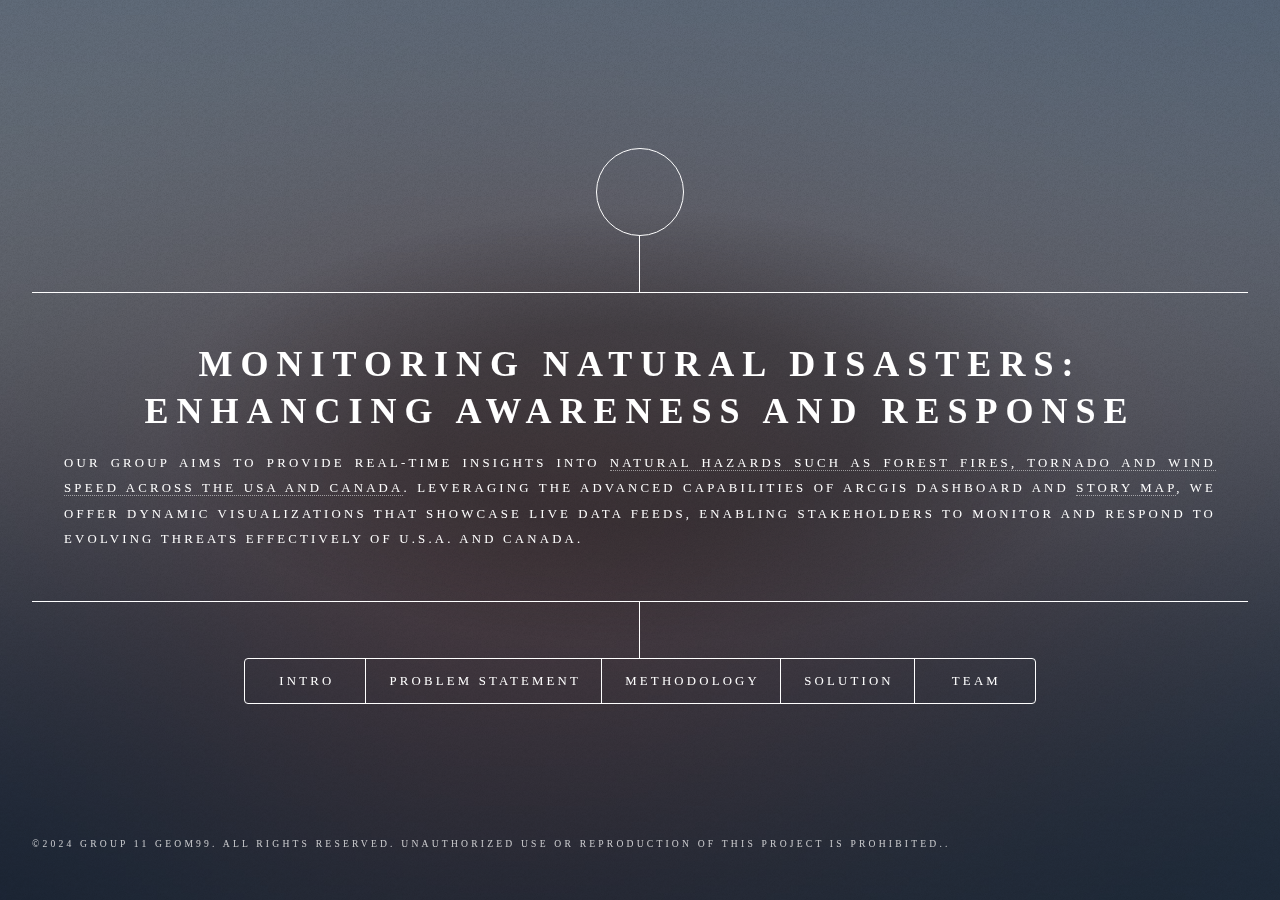
==== html5up-dimension/index.html @ 72789206 "Update index.html" ====
<!DOCTYPE HTML>
<!--
	Dimension by HTML5 UP
	html5up.net | @ajlkn
	Free for personal and commercial use under the CCA 3.0 license (html5up.net/license)
-->
<html lang="en">
	<head>
		<title>Group 11</title>
		<meta charset="utf-8" >
		<meta name="viewport" content="width=device-width, initial-scale=1, user-scalable=yes">
		<link rel="stylesheet" href="assets/css/main.css">
		<noscript><link rel="stylesheet" href="assets/css/noscript.css" ></noscript>
	</head>
	<body class="is-preload">

		<!-- Wrapper -->
			<div id="wrapper">

				<!-- Header -->
					<header id="header">
						<div class="logo">
							<span class="icon fa-gem"></span>
						</div>
						<div class="content">
							<div class="inner">
								<h1>Monitoring Natural Disasters: Enhancing Awareness and Response</h1>
								<p>Our Group aims to provide real-time insights into <a href="https://fleming.maps.arcgis.com/apps/dashboards/8a2d1b7e63964577b6f9c015d7551d9a">natural hazards such as forest fires, Tornado and Wind Speed across the USA and Canada</a>. Leveraging the advanced capabilities of ArcGIS Dashboard and <a href="https://storymaps.arcgis.com/stories/5abc1f17b7b74ac8928e2589fb043d8c">Story Map</a>, we offer dynamic visualizations that showcase live data feeds, enabling stakeholders to monitor and respond to evolving threats effectively of U.S.A. and Canada.</p>
							
							</div>
						</div>
						<nav>
							<ul>
								<li><a href="#intro">INTRO</a></li>
								<li><a href="#problem">PROBLEM STATEMENT</a></li>
								<li><a href="#methods">METHODOLOGY</a></li>
								<li><a href="#about">SOLUTION</a></li>
								<li><a href="#team">TEAM</a></li>
								<!--<li><a href="#elements">Elements</a></li>-->
							</ul>
						</nav>
					</header>

				<!-- Main -->
					<div id="main">

						<!-- Intro -->
							<article id="intro">
								<h2 class="major">Intro</h2>
								<span class="image main"><img src="images/Intro.jpg" alt="" ></span>
								<p>Over the past five weeks of our GEOM099 course, we explored various web technologies, with a keen eye on Geographic Information Systems (GIS) tools. 
									As a group, we are dedicated to enhancing disaster awareness and fostering rapid response by monitoring active natural disasters. 
									We focused on creating a comprehensive web interface to provide real-time data compilation on natural disasters over Canada and the US, specifically earthquakes, wildfires, and tornadoes. </p>
								<p>We aimed to design a solution that not only aggregates and visualizes live disaster data effectively but also prioritizes ease of use for end users. 
									ArcGIS suite stood out for its intuitive interface and robust features. We included ArcGIS Online as for database management and web map creation, ArcGIS Dashboards to showcase data in a straightforward way, and ArcGIS StoryMaps for background information and more details. 
									By documenting contributions and maintaining transparent communication, we ensured a focus on user interface design throughout development. </p>
								<p>As we near completion, we're excited to unveil our visually appealing and intuitive web platforms. 
									This project highlights our dedication to delivering impactful solutions that prioritize user experience and accessibility in GIS technology.</p>
								<p>Whether you're an individual seeking to stay informed or an organization dedicated to disaster preparedness, there are numerous ways to get involved. 
									Explore our website to learn more about our work, initiatives, and team members.</p>
							</article>

						<!-- PS -->
							<article id="problem">
								<h2 class="major">Problem statement</h2>
								<h3>Ideal</h3>
									<p>An available web platform to effectively present multiple live data feeds, focusing on real-time visualization of natural hazards, including wildfires, earthquakes, potential tornados (windspeed) in the United States and Canada.</p>
								<h3>Reality</h3>
									<p>The existing available materials lack user-friendliness and accessibility, hindering the public from obtaining and comprehending important information (live updates) regarding natural hazards. </p>
								<h3>Consequences</h3>
									<p>The public remains unaware of critical environmental concerns caused by natural hazards, and not getting time-efficient alarms, leading to long-term concerns. </p>
								<h3>Proposal</h3>
									<p>Present multiple live natural hazards data with various web platforms effectively.</p>
								<h3>Technologies</h3>
									<p>Esri Suites such as ArcGIS Online, ArcGIS Dashboard, ArcGIS Storymap. </p>
							</article>
						
						<!-- Methods -->
							<article id="methods">
								<h2 class="major">Methodology</h2>
								<p>Our project adopted a multifaceted approach by creating web maps, and integrating dashboards and story maps to effectively address our problem statement. </p>
								<h3>Data Acquisition</h3>
								<p>To initiate our project, we undertook extensive research to acquire relevant data. 
									Despite encountering numerous data sources, many were limited to historical events or provided static downloads. 
									To ensure the continuous relevance and reliability of our information, we actively retrieved live data from ArcGIS Living Atlas. </p>
							    
								<h3>Data Processing</h3>
								<p>Processing data directly on the web as opposed to local files and software is essential, as it allows for seamless integration of various data formats onto web platforms such as AGOL. 
									Additionally, by processing data online, we ensure accessibility and collaboration among team members.</p>
								<p>We were able to process various data formats onto the web, including csv, shapefile, json/geojson (feature layer), ogc wfs/wms web service, file geodatabase, arcgis server web service, ogc api, ...(what else). 
									Here are some highlights of the importing process.</p>
								<h4>CSV</h4>
									<p>We published CSV files as feature layers to augment the functionality and efficacy of our solutions. ...(write more)</p>
								<h4>WFS and WMS</h4>
									<p>Utilizing WFS (Web Feature Service) and WMS (Web Map Service) was instrumental in updating the NASA FIRMS live wildfires data. 
										Through an URL provided by NASA, the data was integrated seamlessly into our platform, ensuring its real-time nature. 
										Additionally, enabling the "set refresh interval" feature ensures that the data is continuously updated at predefined intervals, maintaining its accuracy.</p>
									<span class="image main"><img src="images/WFSimport.PNG" alt="" ></span>
								<h4>Combining Different Datasets Through ArcGIS Merging Tool</h4>
									<p>Identify the layers you want to merge, which can be feature layers, CSV files, or shapefiles. And, add the layers to the Map Viewer. By using the Merge tool in the Analysis tab to combine the layers. The Merge tool combines features from two layers of the same feature type into a new layer.
In the Merge settings, select the fields you want to include and how to handle them (rename, remove, or match). Check the estimated ArcGIS Online credits required before running the analysis. Save the merged layer to your content. Verify the merged layer and use it in your maps and apps.
</p>
								<!--<span class="image main"><source src="images/record.MP4" type="video/mp4"></span>-->
								<video width="1920" height="900" autoplay>
									<source src="images/record.mp4" type="video/mp4">
									Your browser does not support the video tag.
								</video>
 
								<h4>Masking Features on a Web Map</h4>
									<p>Masking Features on a Web Map
										Given that the live earthquake data source encompassed global events, masking techniques on AGOL were employed to focus solely on the US and Canada. 
										This ensures that our web map provides relevant and localized information to our target audience.</p>
									<span class="image main"><img src="images/Masking.PNG" alt="" ></span>
								<h3>Web Platform Production</h3>
								<p>To enhance user experience, we implemented strategies to dynamically modify the data, including decluttering the map by toggling off unnecessary layers. </p>
								<p>......</p>
								<h3>Story Map</h3>
								<p>Following the creation of the ArcGIS Dashboard, we used the ArcGIS Platform to create a Story Map that captured the main ideas of our project. 
									This Story Map was created to improve the user's understanding of our project. We demonstrated how to create an interactive dashboard that displays real-time hazard data and draws boundaries between hazardous circumstances in the USA and Canada. 
									We utilized maps, multimedia content, textual elements, Dashboard and a variety of other components to construct our Story Map.We wanted to clarify the various advantages that come with using a dashboard with this story. </p>
								<h3>Concerns and Future Steps</h3>
								<p>While the NASA FIRMS wildfire data provided live updates, we encountered challenges such as including non-relevant hotspots, like industrial emissions. 
									In future trials, we aim to refine our data filtering techniques to enhance the accuracy of our visualizations. </p>
								<p>Moreover, exploring scripting options to actively read updating csv files could further augment our data acquisition capabilities.</p>
								<p>...... Things we didn't do? Things to improve?</p>
								<!--<p>This meticulous approach aimed to provide users with clear and concise information, preventing the map from appearing overly cluttered or overwhelming. By amalgamating technical expertise with innovative strategies, our objective was to craft a seamless and intuitive platform for accessing real-time data on natural disasters in the USA and Canada.</p>-->
							</article>
						
						<!-- About -->
							<article id="about">
								<h2 class="major">Deliverables</h2>
								<p>We intended to deliver two primary outcomes for our project: ArcGIS Dashboards and ArcGIS StoryMaps. The dashboard featured all real-time data integrated into a single web map, offering a user-friendly interface for monitoring forest fires, earthquakes, and tornadoes across the USA and Canada. 
									We've enhanced the dashboard's interactivity and user-friendliness by incorporating various elements to improve data visualization</p>
								<h3 class="major"><a href="https://fleming.maps.arcgis.com/apps/dashboards/8a2d1b7e63964577b6f9c015d7551d9a">Natural Hazards Dashboard</a></h3>
								<span class="image main"><img src="images/DASHBOARDnew.png" alt=""></span>
								<p> We collected real-time data from various authoritative sources. The earthquakes, forest fires, and tornadoes were from United States Geological Survey (USGS), the National Interagency Fire Center (NIFC), Natural Resource Canada (NRCan), Integrated Reporting of Wildland-Fire Information (IRWIN), and the National Oceanic and Atmospheric Administration (NOAA) respectively. 
									Through ArcGIS Online and ArcGIS Dashboards, we designed a user-friendly interface with interactive maps, charts, and widgets to visualize key metrics and trends in real-time. Our dashboard updated the latest information continuously, providing timely insights.
								</p>
								<p>We had maps on our dashboard displaying real-time data together with various map-enhancing components. The pie chart showcased causes of forest fires in USA, and active fire stages in Canada. More forest fires information like counts and covered area size were included in tables. 
									The earthquake magnitude across both countries was shown in a bar graph. Storm information for the US was displayed in a line graph and a gauge. There was also a website with weather update on selected locations in Canada. 
									The interface design for browsing real-time data was straightforward and user-friendly.
								</p>
								<h3 class="major"><a href="https://storymaps.arcgis.com/stories/5abc1f17b7b74ac8928e2589fb043d8c">Natural Hazards Story Map</a></h3>
								<span class="image main"><img src="images/StoryMap.JPG" alt=""></span>
								 <a href="images/Natural_Hazard_Monitoring.pdf">Download PDF</a>
                                                                 <button onclick="window.location.href='https://storymaps.arcgis.com/stories/5abc1f17b7b74ac8928e2589fb043d8c;">Click me</button>

								<br>
								<p> ArcGIS StoryMaps, developed by Esri, is a versatile platform designed for users to craft engaging narratives using maps, text, multimedia content, and various other elements.
								In our application of ArcGIS StoryMaps, we utilized it to showcase the current hazard conditions in both the USA and Canada. We demonstrated how we created an interactive dashboard to visualize live hazard data, illustrating the potential benefits derived from utilizing a dashboard.
								</p>
								<p>The following image shows the map of the active wild fires of USA and Canada. Live data helps in early detection and monitoring of wildfires. It can help to identify areas with high risk and issue timely evacuation orders to ensure public safety.</p>
								<span class="image main"><img src="images/Wildfire.png" alt=""></span>
								<p>The next image shows the map of the earthquakes of USA and Canada. Live earthquake data is crucial for early warning systems, helping emergency responders to access the magnitude and location of an earthquake rapidly.</p>
								<span class="image main"><img src="images/Earthquake.PNG" alt=""></span>
								<p>The third image shows the map of the storms across the USA and Canada. The live data of windspeed is crucial for issuing early warnings, reducing the potential risk. It helps to access the risk to specific areas, allowing authorities to implement targeted emergency response plans.</p>
								<span class="image main"><img src="images/Storm.PNG" alt=""></span>
							</article>

                        
						<!-- Team -->
								 <!-- Contact -->
							 <article id="team">
    								<h2 class="major">Team</h2>
    								<div class="team-member">
        								<div class="member-info">
            							<img src="images/priyanka.jpg" alt="Team Member 1">
            							<div class="member-description">
               							<h3>Priyanka Rathod</h3>
                						<p>Having prior work experience as a Cartographer at NielsenIQ, Priyanka brings valuable skills and insights to her current pursuit of a GIS Cartographic Specialist program at Fleming Frost Campus. Her tenure at NielsenIQ would have equipped her with practical knowledge in cartography, spatial analysis, and data visualization, all of which are fundamental in the realm of Geographic Information Systems (GIS). Enrolling in the GIS Cartographic Specialist program at Fleming Frost Campus will undoubtedly deepen her expertise and groom her for a thriving career in this field.</p>
            </div>
        </div>
        							<div class="member-info">
            						<img src="images/Hong.jpg" alt="Team Member 2">
            						<div class="member-description">
                					<h3>Qianhui Hong</h3>
                					<p>Qianhui holds a Bachelor's degree in biology and environmental science from McMaster University, complemented by a concurrent certificate in GIS. 
								Furthering her expertise, she enrolled in the Application Specialist program at Fleming College, honing more skills in GIS, including web development, cartography, programming, and database management. 
								Her passion lies in environmental monitoring, management, and conservation, which she seamlessly integrates with her newfound proficiency.</p>
            </div>
        </div>
									<div class="member-info">
            						<img src="images/kabir.jpg" alt="Team Member 1">
            						<div class="member-description">
               						<h3>Yumkhaibam Kabir Ahmad</h3>
                					<p>Passionate about leveraging Geographic Information Systems (GIS) to understand spatial patterns, solve complex problems, and make informed decisions. With a  foundation in GIS principles and techniques, coupled with hands-on experience in data analysis, mapping,spatial modeling, and Web Technology, I bring a dynamic approach to geographical information management.</p>
            </div>
			</div>
           							 <div class="member-info">
									<img src="images/Simon.jpg" alt="Team Member 1">
									<div class="member-description">
									<h3>Simon Pariyar</h3>
									<p>Simon Pariyar is presently pursuing studies in the Geographic Information Systems: Cartographic Specialist program at Sir Sandford Fleming College – School of Environmental and Natural Resource Sciences. He holds a Bachelor's degree in Agricultural Engineering, where his introduction to GIS occurred during his final year project thesis, which focused on visualizing groundwater variability. Subsequently, in his professional endeavors at an Engineering firm called Ink Consult Pvt. Ltd, he gained extensive exposure to the field of Spatial Analysis and Mapping. Simon considers the knowledge and skills acquired through his current course as a significant milestone in his career progression.
</p>
				</div>
    </div>
	</div>
</article>
						<!-- Contact Section -->
								<a href="#Contact" class="clickable-section">
									 
								</a>
								


					</div>
				<!-- Footer -->
					<footer id="footer">
						<p class="copyright">&copy;2024 Group 11 GEOM99. All rights reserved. Unauthorized use or reproduction of this project is prohibited..</p>
					</footer>

			</div>

		<!-- BG -->
			<div id="bg"></div>

		<!-- Scripts -->
			<script src="assets/js/jquery.min.js"></script>
			<script src="assets/js/browser.min.js"></script>
			<script src="assets/js/breakpoints.min.js"></script>
			<script src="assets/js/util.js"></script>
			<script src="assets/js/main.js"></script>

	</body>
</html>
---- html5up-dimension/assets/css/main.css ----
/*
	Dimension by HTML5 UP
	html5up.net | @ajlkn
	Free for personal and commercial use under the CCA 3.0 license (html5up.net/license)
*/

html, body, div, span, applet, object,
iframe, h1, h2, h3, h4, h5, h6, p, blockquote,
pre, a, abbr, acronym, address, big, cite,
code, del, dfn, em, img, ins, kbd, q, s, samp,
small, strike, strong, sub, sup, tt, var, b,
u, i, center, dl, dt, dd, ol, ul, li, fieldset,
form, label, legend, table, caption, tbody,
tfoot, thead, tr, th, td, article, aside,
canvas, details, embed, figure, figcaption,
footer, header, hgroup, menu, nav, output, ruby,
section, summary, time, mark, audio, video {
	margin: 0;
	padding: 0;
	border: 0;
	font-size: 100%;
	font: inherit;
	vertical-align: baseline;}

article, aside, details, figcaption, figure,
footer, header, hgroup, menu, nav, section {
	display: block;
}

body {
	line-height: 1;
}

ol, ul {
	list-style: none;
}

blockquote, q {
	quotes: none;
}

	blockquote:before, blockquote:after, q:before, q:after {
		content: '';
		content: none;
	}

table {
	border-collapse: collapse;
	border-spacing: 0;
}

body {
	-webkit-text-size-adjust: none;
}

mark {
	background-color: transparent;
	color: inherit;
}

input::-moz-focus-inner {
	border: 0;
	padding: 0;
}

input, select, textarea {
	-moz-appearance: none;
	-webkit-appearance: none;
	-ms-appearance: none;
	appearance: none;
}

/* Basic */

	@-ms-viewport {
		width: device-width;
	}

	@media screen and (max-width: 480px) {

		html, body {
			min-width: 320px;
		}

	}

	html {
		box-sizing: border-box;
	}

	*, *:before, *:after {
		box-sizing: inherit;
	}

	body {
		background: #1b1f22;
	}

		body.is-preload *, body.is-preload *:before, body.is-preload *:after {
			-moz-animation: none !important;
			-webkit-animation: none !important;
			-ms-animation: none !important;
			animation: none !important;
			-moz-transition: none !important;
			-webkit-transition: none !important;
			-ms-transition: none !important;
			transition: none !important;
		}

/* Type */

	html {
		font-size: 16pt;
	}

		@media screen and (max-width: 1680px) {

			html {
				font-size: 12pt;
			}

		}

		@media screen and (max-width: 736px) {

			html {
				font-size: 11pt;
			}

		}

		@media screen and (max-width: 360px) {

			html {
				font-size: 10pt;
			}

		}

	body, input, select, textarea {
		color: #ffffff;
		font-family: "Source Sans Pro", sans-serif;
		font-weight: 300;
		font-size: 1rem;
		line-height: 1.65;
	}

	a {
		-moz-transition: color 0.2s ease-in-out, background-color 0.2s ease-in-out, border-bottom-color 0.2s ease-in-out;
		-webkit-transition: color 0.2s ease-in-out, background-color 0.2s ease-in-out, border-bottom-color 0.2s ease-in-out;
		-ms-transition: color 0.2s ease-in-out, background-color 0.2s ease-in-out, border-bottom-color 0.2s ease-in-out;
		transition: color 0.2s ease-in-out, background-color 0.2s ease-in-out, border-bottom-color 0.2s ease-in-out;
		border-bottom: dotted 1px rgba(255, 255, 255, 0.5);
		text-decoration: none;
		color: inherit;
	}

		a:hover {
			border-bottom-color: transparent;
		}

	strong, b {
		color: #ffffff;
		font-weight: 600;
	}

	em, i {
		font-style: italic;
	}

	p {
		margin: 0 0 2rem 0;
		text-align: justify;
		font-family: new times roman;
	}

	h1, h2, h3, h4, h5, h6 {
		color: #ffffff;
		font-weight: 600;
		line-height: 1.5;
		margin: 0 0 1rem 0;
		text-transform: uppercase;
		letter-spacing: 0.2rem;
		font-family: new times roman;
	}

		h1 a, h2 a, h3 a, h4 a, h5 a, h6 a {
			color: inherit;
			text-decoration: none;
		}

		h1.major, h2.major, h3.major, h4.major, h5.major, h6.major {
			border-bottom: solid 1px #ffffff;
			width: -moz-max-content;
			width: -webkit-max-content;
			width: -ms-max-content;
			width: max-content;
			padding-bottom: 0.5rem;
			margin: 0 0 2rem 0;
		}

	h1 {
		font-size: 2.25rem;
		line-height: 1.3;
		letter-spacing: 0.5rem;
		font-family: new times roman;
	}

	h2 {
		font-size: 1.5rem;
		line-height: 1.4;
		letter-spacing: 0.5rem;
	}

	h3 {
		font-size: 1rem;
	}

	h4 {
		font-size: 0.8rem;
	}

	h5 {
		font-size: 0.7rem;
	}

	h6 {
		font-size: 0.6rem;
	}

	@media screen and (max-width: 736px) {

		h1 {
			font-size: 1.75rem;
			line-height: 1.4;
		}

		h2 {
			font-size: 1.25em;
			line-height: 1.5;
		}

	}

	sub {
		font-size: 0.8rem;
		position: relative;
		top: 0.5rem;
	}

	sup {
		font-size: 0.8rem;
		position: relative;
		top: -0.5rem;
	}

	blockquote {
		border-left: solid 4px #ffffff;
		font-style: italic;
		margin: 0 0 2rem 0;
		padding: 0.5rem 0 0.5rem 2rem;
	}

	code {
		background: rgba(255, 255, 255, 0.075);
		border-radius: 4px;
		font-family: "Courier New", monospace;
		font-size: 0.9rem;
		margin: 0 0.25rem;
		padding: 0.25rem 0.65rem;
	}

	pre {
		-webkit-overflow-scrolling: touch;
		font-family: "Courier New", monospace;
		font-size: 0.9rem;
		margin: 0 0 2rem 0;
	}

		pre code {
			display: block;
			line-height: 1.75;
			padding: 1rem 1.5rem;
			overflow-x: auto;
		}

	hr {
		border: 0;
		border-bottom: solid 1px #ffffff;
		margin: 2.75rem 0;
	}

	.align-left {
		text-align: left;
	}

	.align-center {
		text-align: center;
	}

	.align-right {
		text-align: right;
	}

/* Form */

	form {
		margin: 0 0 2rem 0;
	}

		form > :last-child {
			margin-bottom: 0;
		}

		form > .fields {
			display: -moz-flex;
			display: -webkit-flex;
			display: -ms-flex;
			display: flex;
			-moz-flex-wrap: wrap;
			-webkit-flex-wrap: wrap;
			-ms-flex-wrap: wrap;
			flex-wrap: wrap;
			width: calc(100% + 3rem);
			margin: -1.5rem 0 2rem -1.5rem;
		}

			form > .fields > .field {
				-moz-flex-grow: 0;
				-webkit-flex-grow: 0;
				-ms-flex-grow: 0;
				flex-grow: 0;
				-moz-flex-shrink: 0;
				-webkit-flex-shrink: 0;
				-ms-flex-shrink: 0;
				flex-shrink: 0;
				padding: 1.5rem 0 0 1.5rem;
				width: calc(100% - 1.5rem);
			}

				form > .fields > .field.half {
					width: calc(50% - 0.75rem);
				}

				form > .fields > .field.third {
					width: calc(100%/3 - 0.5rem);
				}

				form > .fields > .field.quarter {
					width: calc(25% - 0.375rem);
				}

		@media screen and (max-width: 480px) {

			form > .fields {
				width: calc(100% + 3rem);
				margin: -1.5rem 0 2rem -1.5rem;
			}

				form > .fields > .field {
					padding: 1.5rem 0 0 1.5rem;
					width: calc(100% - 1.5rem);
				}

					form > .fields > .field.half {
						width: calc(100% - 1.5rem);
					}

					form > .fields > .field.third {
						width: calc(100% - 1.5rem);
					}

					form > .fields > .field.quarter {
						width: calc(100% - 1.5rem);
					}

		}

	label {
		color: #ffffff;
		display: block;
		font-size: 0.8rem;
		font-weight: 300;
		letter-spacing: 0.2rem;
		line-height: 1.5;
		margin: 0 0 1rem 0;
		text-transform: uppercase;
	}

	input[type="text"],
	input[type="password"],
	input[type="email"],
	input[type="tel"],
	select,
	textarea {
		-moz-appearance: none;
		-webkit-appearance: none;
		-ms-appearance: none;
		appearance: none;
		-moz-transition: border-color 0.2s ease-in-out, box-shadow 0.2s ease-in-out, background-color 0.2s ease-in-out;
		-webkit-transition: border-color 0.2s ease-in-out, box-shadow 0.2s ease-in-out, background-color 0.2s ease-in-out;
		-ms-transition: border-color 0.2s ease-in-out, box-shadow 0.2s ease-in-out, background-color 0.2s ease-in-out;
		transition: border-color 0.2s ease-in-out, box-shadow 0.2s ease-in-out, background-color 0.2s ease-in-out;
		background-color: transparent;
		border-radius: 4px;
		border: solid 1px #ffffff;
		color: inherit;
		display: block;
		outline: 0;
		padding: 0 1rem;
		text-decoration: none;
		width: 100%;
	}

		input[type="text"]:invalid,
		input[type="password"]:invalid,
		input[type="email"]:invalid,
		input[type="tel"]:invalid,
		select:invalid,
		textarea:invalid {
			box-shadow: none;
		}

		input[type="text"]:focus,
		input[type="password"]:focus,
		input[type="email"]:focus,
		input[type="tel"]:focus,
		select:focus,
		textarea:focus {
			background: rgba(255, 255, 255, 0.075);
			border-color: #ffffff;
			box-shadow: 0 0 0 1px #ffffff;
		}

	select {
		background-image: url("data:image/svg+xml;charset=utf8,%3Csvg xmlns='http://www.w3.org/2000/svg' width='40' height='40' preserveAspectRatio='none' viewBox='0 0 40 40'%3E%3Cpath d='M9.4,12.3l10.4,10.4l10.4-10.4c0.2-0.2,0.5-0.4,0.9-0.4c0.3,0,0.6,0.1,0.9,0.4l3.3,3.3c0.2,0.2,0.4,0.5,0.4,0.9 c0,0.4-0.1,0.6-0.4,0.9L20.7,31.9c-0.2,0.2-0.5,0.4-0.9,0.4c-0.3,0-0.6-0.1-0.9-0.4L4.3,17.3c-0.2-0.2-0.4-0.5-0.4-0.9 c0-0.4,0.1-0.6,0.4-0.9l3.3-3.3c0.2-0.2,0.5-0.4,0.9-0.4S9.1,12.1,9.4,12.3z' fill='%23ffffff' /%3E%3C/svg%3E");
		background-size: 1.25rem;
		background-repeat: no-repeat;
		background-position: calc(100% - 1rem) center;
		height: 2.75rem;
		padding-right: 2.75rem;
		text-overflow: ellipsis;
	}

		select option {
			color: #ffffff;
			background: #1b1f22;
		}

		select:focus::-ms-value {
			background-color: transparent;
		}

		select::-ms-expand {
			display: none;
		}

	input[type="text"],
	input[type="password"],
	input[type="email"],
	select {
		height: 2.75rem;
	}

	textarea {
		padding: 0.75rem 1rem;
	}

	input[type="checkbox"],
	input[type="radio"] {
		-moz-appearance: none;
		-webkit-appearance: none;
		-ms-appearance: none;
		appearance: none;
		display: block;
		float: left;
		margin-right: -2rem;
		opacity: 0;
		width: 1rem;
		z-index: -1;
	}

		input[type="checkbox"] + label,
		input[type="radio"] + label {
			text-decoration: none;
			-moz-user-select: none;
			-webkit-user-select: none;
			-ms-user-select: none;
			user-select: none;
			color: #ffffff;
			cursor: pointer;
			display: inline-block;
			font-size: 0.8rem;
			font-weight: 300;
			margin: 0 0 0.5rem 0;
			padding-left: 2.65rem;
			padding-right: 0.75rem;
			position: relative;
		}

			input[type="checkbox"] + label:before,
			input[type="radio"] + label:before {
				-moz-osx-font-smoothing: grayscale;
				-webkit-font-smoothing: antialiased;
				display: inline-block;
				font-style: normal;
				font-variant: normal;
				text-rendering: auto;
				line-height: 1;
				text-transform: none !important;
				font-family: 'Font Awesome 5 Free';
				font-weight: 900;
			}

			input[type="checkbox"] + label:before,
			input[type="radio"] + label:before {
				-moz-transition: border-color 0.2s ease-in-out, box-shadow 0.2s ease-in-out, background-color 0.2s ease-in-out;
				-webkit-transition: border-color 0.2s ease-in-out, box-shadow 0.2s ease-in-out, background-color 0.2s ease-in-out;
				-ms-transition: border-color 0.2s ease-in-out, box-shadow 0.2s ease-in-out, background-color 0.2s ease-in-out;
				transition: border-color 0.2s ease-in-out, box-shadow 0.2s ease-in-out, background-color 0.2s ease-in-out;
				border-radius: 4px;
				border: solid 1px #ffffff;
				content: '';
				display: inline-block;
				height: 1.65rem;
				left: 0;
				line-height: 1.65rem;
				position: absolute;
				text-align: center;
				top: -0.15rem;
				width: 1.65rem;
			}

		input[type="checkbox"]:checked + label:before,
		input[type="radio"]:checked + label:before {
			background: #ffffff !important;
			border-color: #ffffff !important;
			color: #1b1f22;
			content: '\f00c';
		}

		input[type="checkbox"]:focus + label:before,
		input[type="radio"]:focus + label:before {
			background: rgba(255, 255, 255, 0.075);
			border-color: #ffffff;
			box-shadow: 0 0 0 1px #ffffff;
		}

	input[type="checkbox"] + label:before {
		border-radius: 4px;
	}

	input[type="radio"] + label:before {
		border-radius: 100%;
	}

	::-webkit-input-placeholder {
		color: rgba(255, 255, 255, 0.5) !important;
		opacity: 1.0;
	}

	:-moz-placeholder {
		color: rgba(255, 255, 255, 0.5) !important;
		opacity: 1.0;
	}

	::-moz-placeholder {
		color: rgba(255, 255, 255, 0.5) !important;
		opacity: 1.0;
	}

	:-ms-input-placeholder {
		color: rgba(255, 255, 255, 0.5) !important;
		opacity: 1.0;
	}

	.formerize-placeholder {
		color: rgba(255, 255, 255, 0.5) !important;
		opacity: 1.0;
	}

/* Box */

	.box {
		border-radius: 4px;
		border: solid 1px #ffffff;
		margin-bottom: 2rem;
		padding: 1.5em;
	}

		.box > :last-child,
		.box > :last-child > :last-child,
		.box > :last-child > :last-child > :last-child {
			margin-bottom: 0;
		}

		.box.alt {
			border: 0;
			border-radius: 0;
			padding: 0;
		}

/* Icon */

	.icon {
		text-decoration: none;
		border-bottom: none;
		position: relative;
	}

		.icon:before {
			-moz-osx-font-smoothing: grayscale;
			-webkit-font-smoothing: antialiased;
			display: inline-block;
			font-style: normal;
			font-variant: normal;
			text-rendering: auto;
			line-height: 1;
			text-transform: none !important;
			font-family: 'Font Awesome 5 Free';
			font-weight: 400;
		}

		.icon > .label {
			display: none;
		}

		.icon:before {
			line-height: inherit;
		}

		.icon.solid:before {
			font-weight: 900;
		}

		.icon.brands:before {
			font-family: 'Font Awesome 5 Brands';
		}

/* Image */

	.image {
		border-radius: 4px;
		border: 0;
		display: inline-block;
		position: relative;
	}

		.image:before {
			pointer-events: none;
			background-image: url("../../images/overlay.png");
			background-color: rgba(19, 21, 25, 0.5);
			border-radius: 4px;
			content: '';
			display: block;
			height: 100%;
			left: 0;
			opacity: 0.5;
			position: absolute;
			top: 0;
			width: 100%;
		}

		.image img {
			border-radius: 4px;
			display: block;
		}

		.image.left, .image.right {
			max-width: 40%;
		}

			.image.left img, .image.right img {
				width: 100%;
			}

		.image.left {
			float: left;
			padding: 0 1.5em 1em 0;
			top: 0.25em;
		}

		.image.right {
			float: right;
			padding: 0 0 1em 1.5em;
			top: 0.25em;
		}

		.image.fit {
			display: block;
			margin: 0 0 2rem 0;
			width: 100%;
		}

			.image.fit img {
				width: 100%;
			}

		.image.main {
			display: block;
			margin: 2.5rem 0;
			width: 100%;
		}

			.image.main img {
				width: 100%;
			}

		@media screen and (max-width: 736px) {

			.image.main {
				margin: 2rem 0;
			}

		}

		@media screen and (max-width: 480px) {

			.image.main {
				margin: 1.5rem 0;
			}

		}

/* List */

	ol {
		list-style: decimal;
		margin: 0 0 2rem 0;
		padding-left: 1.25em;
	}

		ol li {
			padding-left: 0.25em;
		}

	ul {
		list-style: disc;
		margin: 0 0 2rem 0;
		padding-left: 1em;
		font-family: times new roman;
	}

		ul li {
			padding-left: 0.5em;
		}

		ul.alt {
			list-style: none;
			padding-left: 0;
		}

			ul.alt li {
				border-top: solid 1px #ffffff;
				padding: 0.5em 0;
			}

				ul.alt li:first-child {
					border-top: 0;
					padding-top: 0;
				}

	dl {
		margin: 0 0 2rem 0;
	}

		dl dt {
			display: block;
			font-weight: 600;
			margin: 0 0 1rem 0;
		}

		dl dd {
			margin-left: 2rem;
		}
/* Styles for clickable section */
.clickable-section {
    display: block;
    text-decoration: none; /* Remove default underline for links */
    color: inherit; /* Inherit text color from parent */
}

.clickable-section:hover {
    /* Add hover effect if needed */
}

/* Styles for contact form */
#Contact {
    display: none; /* Hide the contact form by default */
    padding: 20px;
    border: 1px solid #ccc;
    border-radius: 5px;
    background-color: #f9f9f9;
    margin-top: 20px;
}

#Contact h3 {
    margin-bottom: 10px;
}

.fields {
    margin-bottom: 20px;
}

.field {
    margin-bottom: 10px;
}

.field label {
    display: block;
    margin-bottom: 5px;
}

.field input[type="text"],
.field input[type="tel"],
.field input[type="email"],
.field textarea {
    width: 100%;
    padding: 10px;
    border: 1px solid #ccc;
    border-radius: 5px;
    box-sizing: border-box;
}

.field textarea {
    resize: vertical;
}

.actions {
    list-style: none;
    padding: 0;
    margin: 0;
}

.actions li {
    display: inline-block;
    margin-right: 10px;
}

.actions input[type="submit"],
.actions input[type="reset"] {
    padding: 10px 20px;
    border: none;
    border-radius: 5px;
    background-color: #007bff; /* Change to your desired button color */
    color: #fff;
    cursor: pointer;
}

.actions input[type="submit"]:hover,
.actions input[type="reset"]:hover {
    background-color: #0056b3; /* Change to your desired hover button color */
}


/* Icons */

	ul.icons {
		cursor: default;
		list-style: none;
		padding-left: 0;
	}

		ul.icons li {
			display: inline-block;
			padding: 0 0.75em 0 0;
		}

			ul.icons li:last-child {
				padding-right: 0;
			}

			ul.icons li a {
				border-radius: 100%;
				box-shadow: inset 0 0 0 1px #ffffff;
				display: inline-block;
				height: 2.25rem;
				line-height: 2.25rem;
				text-align: center;
				width: 2.25rem;
			}

				ul.icons li a:hover {
					background-color: rgba(255, 255, 255, 0.075);
				}

				ul.icons li a:active {
					background-color: rgba(255, 255, 255, 0.175);
				}





/* BG */

	#bg {
		-moz-transform: scale(1.0);
		-webkit-transform: scale(1.0);
		-ms-transform: scale(1.0);
		transform: scale(1.0);
		-webkit-backface-visibility: hidden;
		position: fixed;
		top: 0;
		left: 0;
		width: 100%;
		height: 100vh;
		z-index: 1;
	}

		#bg:before, #bg:after {
			content: '';
			display: block;
			position: absolute;
			top: 0;
			left: 0;
			width: 100%;
			height: 100%;
		}

		#bg:before {
			-moz-transition: background-color 2.5s ease-in-out;
			-webkit-transition: background-color 2.5s ease-in-out;
			-ms-transition: background-color 2.5s ease-in-out;
			transition: background-color 2.5s ease-in-out;
			-moz-transition-delay: 0.75s;
			-webkit-transition-delay: 0.75s;
			-ms-transition-delay: 0.75s;
			transition-delay: 0.75s;
			background-image: linear-gradient(to top, rgba(19, 21, 25, 0.5), rgba(19, 21, 25, 0.5)), url("../../images/overlay.png");
			background-size: auto,
 256px 256px;
			background-position: center,
 center;
			background-repeat: no-repeat,
 repeat;
			z-index: 2;
		}

		#bg:after {
			-moz-transform: scale(1.125);
			-webkit-transform: scale(1.125);
			-ms-transform: scale(1.125);
			transform: scale(1.125);
			-moz-transition: -moz-transform 0.325s ease-in-out, -moz-filter 0.325s ease-in-out;
			-webkit-transition: -webkit-transform 0.325s ease-in-out, -webkit-filter 0.325s ease-in-out;
			-ms-transition: -ms-transform 0.325s ease-in-out, -ms-filter 0.325s ease-in-out;
			transition: transform 0.325s ease-in-out, filter 0.325s ease-in-out;
			background-image: url("../../images/bg.jpg");
			background-position: center;
			background-size: cover;
			background-repeat: no-repeat;
			z-index: 1;
		}

		body.is-article-visible #bg:after {
			-moz-transform: scale(1.0825);
			-webkit-transform: scale(1.0825);
			-ms-transform: scale(1.0825);
			transform: scale(1.0825);
			-moz-filter: blur(0.2rem);
			-webkit-filter: blur(0.2rem);
			-ms-filter: blur(0.2rem);
			filter: blur(0.2rem);
		}

		body.is-preload #bg:before {
			background-color: #000000;
		}

/* Wrapper */

	#wrapper {
		display: -moz-flex;
		display: -webkit-flex;
		display: -ms-flex;
		display: flex;
		-moz-flex-direction: column;
		-webkit-flex-direction: column;
		-ms-flex-direction: column;
		flex-direction: column;
		-moz-align-items: center;
		-webkit-align-items: center;
		-ms-align-items: center;
		align-items: center;
		-moz-justify-content: space-between;
		-webkit-justify-content: space-between;
		-ms-justify-content: space-between;
		justify-content: space-between;
		position: relative;
		min-height: 100vh;
		width: 100%;
		padding: 4rem 2rem;
		z-index: 3;
	}

		#wrapper:before {
			content: '';
			display: block;
		}

		@media screen and (max-width: 1680px) {

			#wrapper {
				padding: 3rem 2rem;
			}

		}

		@media screen and (max-width: 736px) {

			#wrapper {
				padding: 2rem 1rem;
			}

		}

		@media screen and (max-width: 480px) {

			#wrapper {
				padding: 1rem;
			}

		}

/* Header */

	#header {
		display: -moz-flex;
		display: -webkit-flex;
		display: -ms-flex;
		display: flex;
		-moz-flex-direction: column;
		-webkit-flex-direction: column;
		-ms-flex-direction: column;
		flex-direction: column;
		-moz-align-items: center;
		-webkit-align-items: center;
		-ms-align-items: center;
		align-items: center;
		-moz-transition: -moz-transform 0.325s ease-in-out, -moz-filter 0.325s ease-in-out, opacity 0.325s ease-in-out;
		-webkit-transition: -webkit-transform 0.325s ease-in-out, -webkit-filter 0.325s ease-in-out, opacity 0.325s ease-in-out;
		-ms-transition: -ms-transform 0.325s ease-in-out, -ms-filter 0.325s ease-in-out, opacity 0.325s ease-in-out;
		transition: transform 0.325s ease-in-out, filter 0.325s ease-in-out, opacity 0.325s ease-in-out;
		background-image: -moz-radial-gradient(rgba(0, 0, 0, 0.25) 25%, rgba(0, 0, 0, 0) 55%);
		background-image: -webkit-radial-gradient(rgba(0, 0, 0, 0.25) 25%, rgba(0, 0, 0, 0) 55%);
		background-image: -ms-radial-gradient(rgba(0, 0, 0, 0.25) 25%, rgba(0, 0, 0, 0) 55%);
		background-image: radial-gradient(rgba(0, 0, 0, 0.25) 25%, rgba(0, 0, 0, 0) 55%);
		max-width: 100%;
		text-align: center;
	}

		#header > * {
			-moz-transition: opacity 0.325s ease-in-out;
			-webkit-transition: opacity 0.325s ease-in-out;
			-ms-transition: opacity 0.325s ease-in-out;
			transition: opacity 0.325s ease-in-out;
			position: relative;
			margin-top: 3.5rem;
		}

			#header > *:before {
				content: '';
				display: block;
				position: absolute;
				top: calc(-3.5rem - 1px);
				left: calc(50% - 1px);
				width: 1px;
				height: calc(3.5rem + 1px);
				background: #ffffff;
			}

		#header > :first-child {
			margin-top: 0;
		}

			#header > :first-child:before {
				display: none;
			}

		#header .logo {
			width: 5.5rem;
			height: 5.5rem;
			line-height: 5.5rem;
			border: solid 1px #ffffff;
			border-radius: 100%;
		}

			#header .logo .icon:before {
				font-size: 2rem;
			}

		#header .content {
			border-style: solid;
			border-color: #ffffff;
			border-top-width: 1px;
			border-bottom-width: 1px;
			max-width: 100%;
		}

			#header .content .inner {
				-moz-transition: max-height 0.75s ease, padding 0.75s ease, opacity 0.325s ease-in-out;
				-webkit-transition: max-height 0.75s ease, padding 0.75s ease, opacity 0.325s ease-in-out;
				-ms-transition: max-height 0.75s ease, padding 0.75s ease, opacity 0.325s ease-in-out;
				transition: max-height 0.75s ease, padding 0.75s ease, opacity 0.325s ease-in-out;
				-moz-transition-delay: 0.25s;
				-webkit-transition-delay: 0.25s;
				-ms-transition-delay: 0.25s;
				transition-delay: 0.25s;
				padding: 3rem 2rem;
				max-height: 40rem;
				overflow: hidden;
			}

				#header .content .inner > :last-child {
					margin-bottom: 0;
				}

			#header .content p {
				text-transform: uppercase;
				letter-spacing: 0.2rem;
				font-size: 0.8rem;
				line-height: 2;
			}

		#header nav ul {
			display: -moz-flex;
			display: -webkit-flex;
			display: -ms-flex;
			display: flex;
			margin-bottom: 0;
			list-style: none;
			padding-left: 0;
			border: solid 1px #ffffff;
			border-radius: 4px;
		}

			#header nav ul li {
				padding-left: 0;
				border-left: solid 1px #ffffff;
			}

				#header nav ul li:first-child {
					border-left: 0;
				}

				#header nav ul li a {
					display: block;
					min-width: 7.5rem;
					height: 2.75rem;
					line-height: 2.75rem;
					padding: 0 1.25rem 0 1.45rem;
					text-transform: uppercase;
					letter-spacing: 0.2rem;
					font-size: 0.8rem;
					border-bottom: 0;
				}

					#header nav ul li a:hover {
						background-color: rgba(255, 255, 255, 0.075);
					}

					#header nav ul li a:active {
						background-color: rgba(255, 255, 255, 0.175);
					}

		#header nav.use-middle:after {
			content: '';
			display: block;
			position: absolute;
			top: 0;
			left: calc(50% - 1px);
			width: 1px;
			height: 100%;
			background: #ffffff;
		}

		#header nav.use-middle ul li.is-middle {
			border-left: 0;
		}

		body.is-article-visible #header {
			-moz-transform: scale(0.95);
			-webkit-transform: scale(0.95);
			-ms-transform: scale(0.95);
			transform: scale(0.95);
			-moz-filter: blur(0.1rem);
			-webkit-filter: blur(0.1rem);
			-ms-filter: blur(0.1rem);
			filter: blur(0.1rem);
			opacity: 0;
		}

		body.is-preload #header {
			-moz-filter: blur(0.125rem);
			-webkit-filter: blur(0.125rem);
			-ms-filter: blur(0.125rem);
			filter: blur(0.125rem);
		}

			body.is-preload #header > * {
				opacity: 0;
			}

			body.is-preload #header .content .inner {
				max-height: 0;
				padding-top: 0;
				padding-bottom: 0;
				opacity: 0;
			}

		@media screen and (max-width: 980px) {

			#header .content p br {
				display: none;
			}

		}

		@media screen and (max-width: 736px) {

			#header > * {
				margin-top: 2rem;
			}

				#header > *:before {
					top: calc(-2rem - 1px);
					height: calc(2rem + 1px);
				}

			#header .logo {
				width: 4.75rem;
				height: 4.75rem;
				line-height: 4.75rem;
			}

				#header .logo .icon:before {
					font-size: 1.75rem;
				}

			#header .content .inner {
				padding: 2.5rem 1rem;
			}

			#header .content p {
				line-height: 1.875;
			}

		}

		@media screen and (max-width: 480px) {

			#header {
				padding: 1.5rem 0;
			}

				#header .content .inner {
					padding: 2.5rem 0;
				}

				#header nav ul {
					-moz-flex-direction: column;
					-webkit-flex-direction: column;
					-ms-flex-direction: column;
					flex-direction: column;
					min-width: 10rem;
					max-width: 100%;
				}

					#header nav ul li {
						border-left: 0;
						border-top: solid 1px #ffffff;
					}

						#header nav ul li:first-child {
							border-top: 0;
						}

						#header nav ul li a {
							height: 3rem;
							line-height: 3rem;
							min-width: 0;
							width: 100%;
						}

				#header nav.use-middle:after {
					display: none;
				}

		}

/* Main */

	#main {
		-moz-flex-grow: 1;
		-webkit-flex-grow: 1;
		-ms-flex-grow: 1;
		flex-grow: 1;
		-moz-flex-shrink: 1;
		-webkit-flex-shrink: 1;
		-ms-flex-shrink: 1;
		flex-shrink: 1;
		display: -moz-flex;
		display: -webkit-flex;
		display: -ms-flex;
		display: flex;
		-moz-align-items: center;
		-webkit-align-items: center;
		-ms-align-items: center;
		align-items: center;
		-moz-justify-content: center;
		-webkit-justify-content: center;
		-ms-justify-content: center;
		justify-content: center;
		-moz-flex-direction: column;
		-webkit-flex-direction: column;
		-ms-flex-direction: column;
		flex-direction: column;
		position: relative;
		max-width: 100%;
		z-index: 3;
	}

		#main article {
			-moz-transform: translateY(0.25rem);
			-webkit-transform: translateY(0.25rem);
			-ms-transform: translateY(0.25rem);
			transform: translateY(0.25rem);
			-moz-transition: opacity 0.325s ease-in-out, -moz-transform 0.325s ease-in-out;
			-webkit-transition: opacity 0.325s ease-in-out, -webkit-transform 0.325s ease-in-out;
			-ms-transition: opacity 0.325s ease-in-out, -ms-transform 0.325s ease-in-out;
			transition: opacity 0.325s ease-in-out, transform 0.325s ease-in-out;
			padding: 4.5rem 2.5rem 1.5rem 2.5rem ;
			position: relative;
			width: 40rem;
			max-width: 100%;
			background-color: rgba(27, 31, 34, 0.85);
			border-radius: 4px;
			opacity: 0;
		}

			#main article.active {
				-moz-transform: translateY(0);
				-webkit-transform: translateY(0);
				-ms-transform: translateY(0);
				transform: translateY(0);
				opacity: 1;
			}

			#main article .close {
				display: block;
				position: absolute;
				top: 0;
				right: 0;
				width: 4rem;
				height: 4rem;
				cursor: pointer;
				text-indent: 4rem;
				overflow: hidden;
				white-space: nowrap;
			}

				#main article .close:before {
					-moz-transition: background-color 0.2s ease-in-out;
					-webkit-transition: background-color 0.2s ease-in-out;
					-ms-transition: background-color 0.2s ease-in-out;
					transition: background-color 0.2s ease-in-out;
					content: '';
					display: block;
					position: absolute;
					top: 0.75rem;
					left: 0.75rem;
					width: 2.5rem;
					height: 2.5rem;
					border-radius: 100%;
					background-position: center;
					background-image: url("data:image/svg+xml;charset=utf8,%3Csvg xmlns='http://www.w3.org/2000/svg' xmlns:xlink='http://www.w3.org/1999/xlink' width='20px' height='20px' viewBox='0 0 20 20' zoomAndPan='disable'%3E%3Cstyle%3Eline %7B stroke: %23ffffff%3B stroke-width: 1%3B %7D%3C/style%3E%3Cline x1='2' y1='2' x2='18' y2='18' /%3E%3Cline x1='18' y1='2' x2='2' y2='18' /%3E%3C/svg%3E");
					background-size: 20px 20px;
					background-repeat: no-repeat;
				}

				#main article .close:hover:before {
					background-color: rgba(255, 255, 255, 0.075);
				}

				#main article .close:active:before {
					background-color: rgba(255, 255, 255, 0.175);
				}

		@media screen and (max-width: 736px) {

			#main article {
				padding: 3.5rem 2rem 0.5rem 2rem ;
			}

				#main article .close:before {
					top: 0.875rem;
					left: 0.875rem;
					width: 2.25rem;
					height: 2.25rem;
					background-size: 14px 14px;
				}

		}

		@media screen and (max-width: 480px) {

			#main article {
				padding: 3rem 1.5rem 0.5rem 1.5rem ;
			}

		}

/* Footer */

	#footer {
		-moz-transition: -moz-transform 0.325s ease-in-out, -moz-filter 0.325s ease-in-out, opacity 0.325s ease-in-out;
		-webkit-transition: -webkit-transform 0.325s ease-in-out, -webkit-filter 0.325s ease-in-out, opacity 0.325s ease-in-out;
		-ms-transition: -ms-transform 0.325s ease-in-out, -ms-filter 0.325s ease-in-out, opacity 0.325s ease-in-out;
		transition: transform 0.325s ease-in-out, filter 0.325s ease-in-out, opacity 0.325s ease-in-out;
		width: 100%;
		max-width: 100%;
		margin-top: 2rem;
		text-align: center;
	}

		#footer .copyright {
			letter-spacing: 0.2rem;
			font-size: 0.6rem;
			opacity: 0.75;
			margin-bottom: 0;
			text-transform: uppercase;
		}

		body.is-article-visible #footer {
			-moz-transform: scale(0.95);
			-webkit-transform: scale(0.95);
			-ms-transform: scale(0.95);
			transform: scale(0.95);
			-moz-filter: blur(0.1rem);
			-webkit-filter: blur(0.1rem);
			-ms-filter: blur(0.1rem);
			filter: blur(0.1rem);
			opacity: 0;
		}

		body.is-preload #footer {
			opacity: 0;
		}
		/* Style for team section */

/* Team */
#team {
    display: flex;
    flex-wrap: wrap;
}

.team-member {
    width: 100%; /* Full width */
    margin-bottom: 20px;
    text-align: center;
}

.member-info {
    display: flex;
    flex-direction: column;
    align-items: center;
}

.member-info img {
    width: 100%; /* Image occupies full width */
    max-width: 300px; /* Limit maximum width if necessary */
    border-radius: 50%; /* To make the image round */
}

.member-description {
    margin-top: 10px;
}

.member-description h3 {
    font-size: 1.5rem;
    margin-bottom: 5px;
}

.member-description p {
    font-size: 1rem;
}
---- html5up-dimension/assets/css/noscript.css ----
/*
	Dimension by HTML5 UP
	html5up.net | @ajlkn
	Free for personal and commercial use under the CCA 3.0 license (html5up.net/license)
*/

/* BG */

	body.is-preload #bg:before {
		background-color: transparent;
	}

/* Header */

	body.is-preload #header {
		-moz-filter: none;
		-webkit-filter: none;
		-ms-filter: none;
		filter: none;
	}

		body.is-preload #header > * {
			opacity: 1;
		}

		body.is-preload #header .content .inner {
			max-height: none;
			padding: 3rem 2rem;
			opacity: 1;
		}

/* Main */

	#main article {
		opacity: 1;
		margin: 4rem 0 0 0;
	}
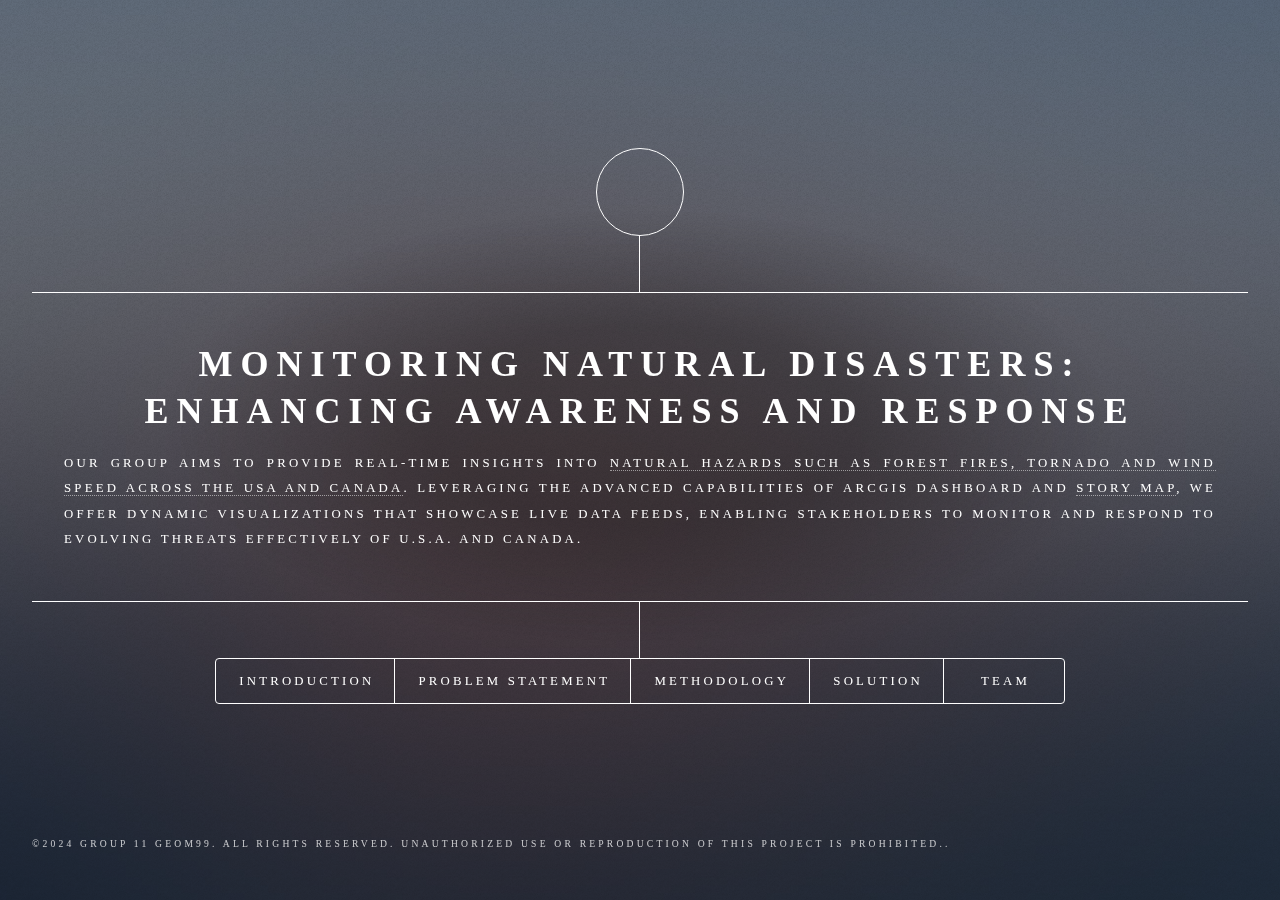
==== commit 26433bf1: "Update index.html" ====
--- a/html5up-dimension/index.html
+++ b/html5up-dimension/index.html
@@ -31,7 +31,7 @@
 						</div>
 						<nav>
 							<ul>
-								<li><a href="#intro">INTRO</a></li>
+								<li><a href="#intro">INTRODUCTION</a></li>
 								<li><a href="#problem">PROBLEM STATEMENT</a></li>
 								<li><a href="#methods">METHODOLOGY</a></li>
 								<li><a href="#about">SOLUTION</a></li>
@@ -46,7 +46,7 @@
 
 						<!-- Intro -->
 							<article id="intro">
-								<h2 class="major">Intro</h2>
+								<h2 class="major">Introduction</h2>
 								<span class="image main"><img src="images/Intro.jpg" alt="" ></span>
 								<p>Over the past five weeks of our GEOM099 course, we explored various web technologies, with a keen eye on Geographic Information Systems (GIS) tools. 
 									As a group, we are dedicated to enhancing disaster awareness and fostering rapid response by monitoring active natural disasters. 
@@ -85,23 +85,26 @@
 									To ensure the continuous relevance and reliability of our information, we actively retrieved live data from ArcGIS Living Atlas. </p>
 							    
 								<h3>Data Processing</h3>
-								<p>Processing data directly on the web as opposed to local files and software is essential, as it allows for seamless integration of various data formats onto web platforms such as AGOL. 
-									Additionally, by processing data online, we ensure accessibility and collaboration among team members.</p>
-								<p>We were able to process various data formats onto the web, including csv, shapefile, json/geojson (feature layer), ogc wfs/wms web service, file geodatabase, arcgis server web service, ogc api, ...(what else). 
-									Here are some highlights of the importing process.</p>
-								<h4>CSV</h4>
-									<p>We published CSV files as feature layers to augment the functionality and efficacy of our solutions. ...(write more)</p>
-								<h4>WFS and WMS</h4>
-									<p>Utilizing WFS (Web Feature Service) and WMS (Web Map Service) was instrumental in updating the NASA FIRMS live wildfires data. 
+								<p>Processing data directly on the web as opposed to local files and software was essential, as it allowed seamless integration of various data formats onto web platforms such as AGOL. 
+									Additionally, by processing data online, we ensured accessibility and collaboration among team members.</p>
+								<p>We were able to process various data formats onto the web, including CSV, shapefile, JSON/GeoJSON (feature layer), OGC WFS/WMS web service, file geodatabase, ArcGIS Server web service, OGC API. 
+									Following are some highlights from the importing process.</p>
+								<h4>Comma-separated values (CSV)</h4>
+									<p>We published CSV files as feature layers to augment the functionality and efficacy of our solutions. 
+										The sources were authoritative with high data quality, however, the data were limited to static downloads. Thus, we aborted this option. </p>
+								<h4>Web Feature Service (WFS) and Web Map Service (WMS)</h4>
+									<p>Utilizing WFS and WMS was instrumental in updating the NASA FIRMS live wildfires data. 
 										Through an URL provided by NASA, the data was integrated seamlessly into our platform, ensuring its real-time nature. 
-										Additionally, enabling the "set refresh interval" feature ensures that the data is continuously updated at predefined intervals, maintaining its accuracy.</p>
+										Additionally, enabling the "set refresh interval" feature ensures that the data was continuously updated at predefined intervals, maintaining its accuracy.</p>
 									<span class="image main"><img src="images/WFSimport.PNG" alt="" ></span>
 								<h4>Combining Different Datasets Through ArcGIS Merging Tool</h4>
-									<p>Identify the layers you want to merge, which can be feature layers, CSV files, or shapefiles. And, add the layers to the Map Viewer. By using the Merge tool in the Analysis tab to combine the layers. The Merge tool combines features from two layers of the same feature type into a new layer.
-In the Merge settings, select the fields you want to include and how to handle them (rename, remove, or match). Check the estimated ArcGIS Online credits required before running the analysis. Save the merged layer to your content. Verify the merged layer and use it in your maps and apps.
-</p>
-								<!--<span class="image main"><source src="images/record.MP4" type="video/mp4"></span>-->
-								<video width="1920" height="900" autoplay>
+									<p>We successfully merged multiple layers into one on the web. Here were the steps and a video to follow. </p>
+									<p>Identify the layers you want to merge, which can be feature layers, CSV files, or shapefiles. Add the layers to the Map Viewer. 
+										Next, use the Merge tool in the Analysis tab to combine features from two layers of the same feature type into a new layer. 
+										In the Merge settings, select the fields you want to include and apply settings (rename, remove, or match). 
+										Check the estimated ArcGIS Online credits required before running the analysis. 
+										Save the merged layer to your content. Verify the merged layer and use it in your maps and apps.</p>							
+								<video width="720" height="324" autoplay muted>
 									<source src="images/record.mp4" type="video/mp4">
 									Your browser does not support the video tag.
 								</video>
@@ -113,7 +116,7 @@
 									<span class="image main"><img src="images/Masking.PNG" alt="" ></span>
 								<h3>Web Platform Production</h3>
 								<p>To enhance user experience, we implemented strategies to dynamically modify the data, including decluttering the map by toggling off unnecessary layers. </p>
-								<p>......</p>
+								<p>Please view more details on the "Solution" page. </p>
 								<h3>Story Map</h3>
 								<p>Following the creation of the ArcGIS Dashboard, we used the ArcGIS Platform to create a Story Map that captured the main ideas of our project. 
 									This Story Map was created to improve the user's understanding of our project. We demonstrated how to create an interactive dashboard that displays real-time hazard data and draws boundaries between hazardous circumstances in the USA and Canada. 
@@ -122,8 +125,6 @@
 								<p>While the NASA FIRMS wildfire data provided live updates, we encountered challenges such as including non-relevant hotspots, like industrial emissions. 
 									In future trials, we aim to refine our data filtering techniques to enhance the accuracy of our visualizations. </p>
 								<p>Moreover, exploring scripting options to actively read updating csv files could further augment our data acquisition capabilities.</p>
-								<p>...... Things we didn't do? Things to improve?</p>
-								<!--<p>This meticulous approach aimed to provide users with clear and concise information, preventing the map from appearing overly cluttered or overwhelming. By amalgamating technical expertise with innovative strategies, our objective was to craft a seamless and intuitive platform for accessing real-time data on natural disasters in the USA and Canada.</p>-->
 							</article>
 						
 						<!-- About -->
--- a/html5up-dimension/assets/css/main.css
+++ b/html5up-dimension/assets/css/main.css
@@ -15,7 +15,7 @@
 tfoot, thead, tr, th, td, article, aside,
 canvas, details, embed, figure, figcaption,
 footer, header, hgroup, menu, nav, output, ruby,
-section, summary, time, mark, audio, video {
+section, summary, time, mark, audio {
 	margin: 0;
 	padding: 0;
 	border: 0;
@@ -721,6 +721,17 @@
 				margin: 1.5rem 0;
 			}
 
+		}
+
+/* Video */
+	/* video {
+	        display: block;
+	        margin: auto;
+	      } */
+	video.center {	
+		display: block;	
+		margin-left: auto;	
+		margin-right: auto;	
 		}
 
 /* List */
